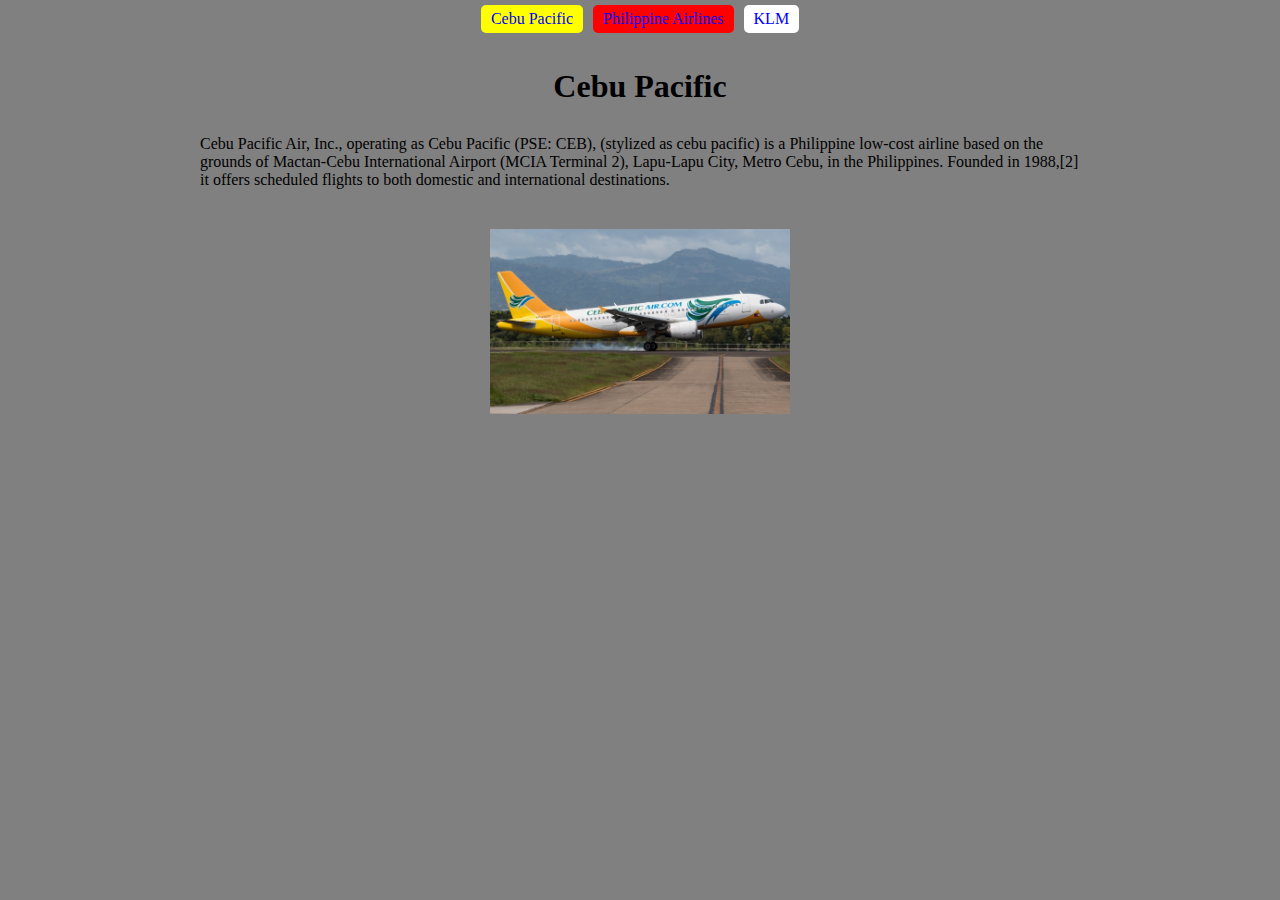
==== cebu.html @ 959eb671 "rename some pages" ====
<!DOCTYPE html>
<html lang="en">
  <head>
    <title>Page Title</title>
    <meta charset="UTF-8" />
    <meta name="viewport" content="width=device-width, initial-scale=1" />
    <link rel="stylesheet" href="styles.css" />
  </head>
  <body>
    <div class="nav">
      <div class="cebu button"><a href="cebu.html">Cebu Pacific</a></div>
      <div class="philippine button">
        <a href="phil.html">Philippine Airlines</a>
      </div>
      <div class="klm button"><a href="klm.html">KLM</a></div>
    </div>
    <h1>Cebu Pacific</h1>
    <p>
      Cebu Pacific Air, Inc., operating as Cebu Pacific (PSE: CEB), (stylized as
      cebu pacific) is a Philippine low-cost airline based on the grounds of
      Mactan-Cebu International Airport (MCIA Terminal 2), Lapu-Lapu City, Metro
      Cebu, in the Philippines. Founded in 1988,[2] it offers scheduled flights
      to both domestic and international destinations.
    </p>
    <div class="cebu-img"></div>
  </body>
</html>
---- styles.css ----
* {
  margin: 0;
  padding: 0;
}

body {
  background-color: grey;
  display: flex;
  justify-content: center;
  flex-direction: column;
  align-items: center;
}

.nav {
  display: flex;
}

.button {
  display: flex;
  justify-content: center;
  align-items: center;
  padding-top: 5px;
  padding-bottom: 5px;
  padding-left: 10px;
  padding-right: 10px;
  margin: 5px;
  border-radius: 5px;
}

a {
  text-decoration: none;
  color: inherit;
}

.cebu {
  background-color: yellow;
  color: blue;
}

.philippine {
  background-color: red;
  color: blue;
}

.klm {
  background-color: white;
  color: blue;
}

.cebu-img {
  width: 300px;
  height: 200px;
  background-image: url(img/cebu-airplane.jpg);
  background-size: contain;
  background-repeat: no-repeat;
  margin: 40px;
}

.phil-img {
  width: 300px;
  height: 200px;
  background-image: url(img/phil-airplane.jpg);
  background-size: contain;
  background-repeat: no-repeat;
  margin: 40px;
}

.klm-img {
  width: 300px;
  height: 200px;
  background-image: url(img/klm.jpeg);
  background-size: contain;
  background-repeat: no-repeat;
  margin: 40px;
}

p {
  margin-top: 30px;
  margin-bottom: 0px;
  margin-left: 200px;
  margin-right: 200px;
}

h1 {
  margin-top: 30px;
}
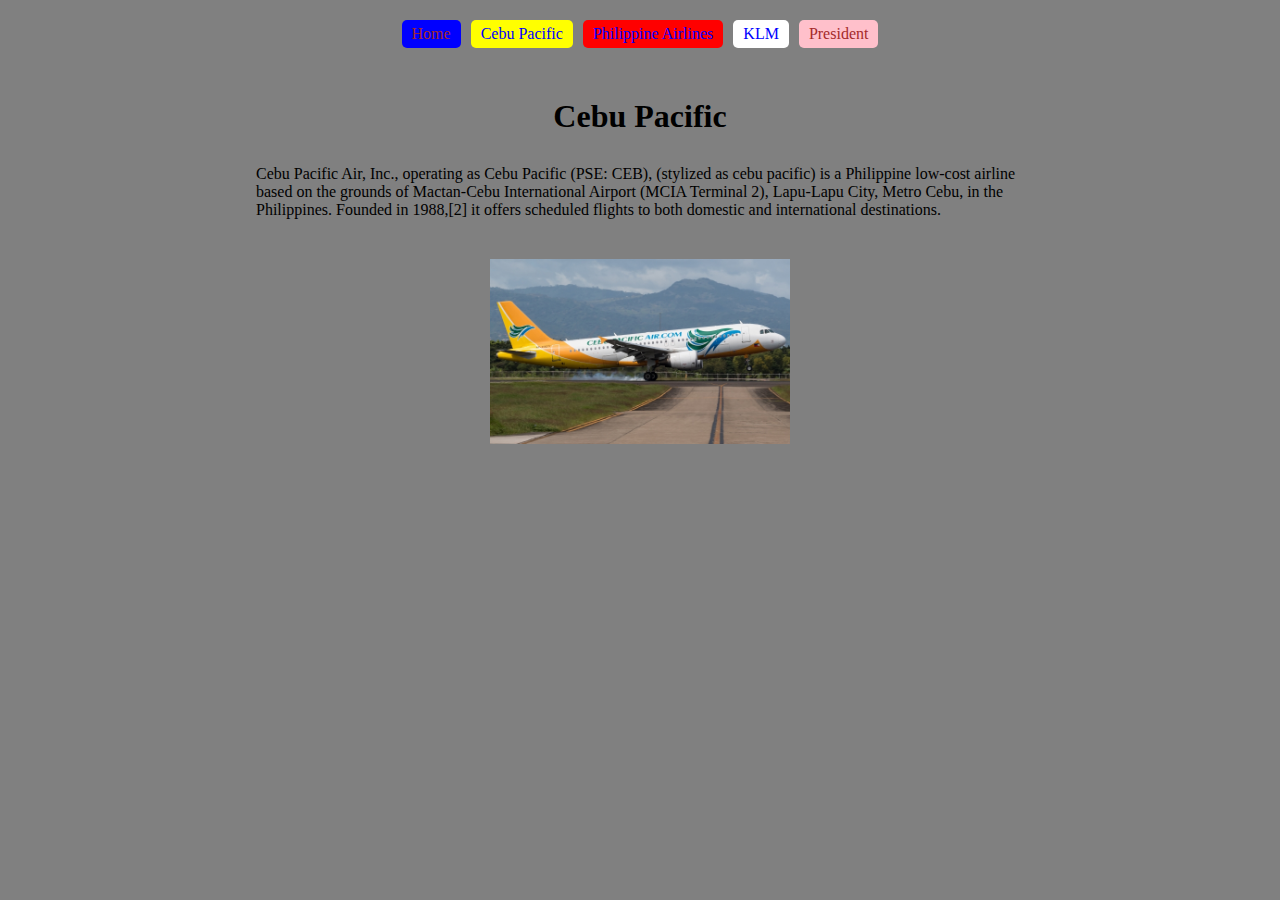
==== commit 43d7355f: "added zai page and presidents page" ====
--- a/cebu.html
+++ b/cebu.html
@@ -1,18 +1,20 @@
 <!DOCTYPE html>
 <html lang="en">
   <head>
-    <title>Page Title</title>
+    <title>Cebu Pacific</title>
     <meta charset="UTF-8" />
     <meta name="viewport" content="width=device-width, initial-scale=1" />
     <link rel="stylesheet" href="styles.css" />
   </head>
   <body>
     <div class="nav">
+      <div class="home button"><a href="index.html">Home</a></div>
       <div class="cebu button"><a href="cebu.html">Cebu Pacific</a></div>
       <div class="philippine button">
         <a href="phil.html">Philippine Airlines</a>
       </div>
       <div class="klm button"><a href="klm.html">KLM</a></div>
+      <div class="president button"><a href="president.html">President</a></div>
     </div>
     <h1>Cebu Pacific</h1>
     <p>
--- a/styles.css
+++ b/styles.css
@@ -6,13 +6,43 @@
 body {
   background-color: grey;
   display: flex;
-  justify-content: center;
+  align-items: center;
   flex-direction: column;
-  align-items: center;
 }
 
 .nav {
   display: flex;
+  align-items: center;
+  margin-bottom: 15px;
+  margin-top: 15px;
+}
+
+.main {
+  display: flex;
+  flex: 0 0 100%;
+  align-self: stretch;
+}
+
+.side-nav {
+  flex: 0 0 auto;
+  background-color: green;
+  flex-direction: column;
+  padding: 10px;
+}
+
+button {
+  display: block;
+  margin-bottom: 10px;
+  width: 100%;
+  padding: 5px;
+  border-radius: 5px;
+}
+
+.content {
+  background-color: honeydew;
+  flex: 1 0 auto;
+  flex-direction: column;
+  align-items: center;
 }
 
 .button {
@@ -25,6 +55,8 @@
   padding-right: 10px;
   margin: 5px;
   border-radius: 5px;
+  cursor: pointer;
+  background-color: gray;
 }
 
 a {
@@ -32,6 +64,11 @@
   color: inherit;
 }
 
+.home {
+  background-color: blue;
+  color: brown;
+}
+
 .cebu {
   background-color: yellow;
   color: blue;
@@ -47,6 +84,21 @@
   color: blue;
 }
 
+.president {
+  background-color: pink;
+  color: brown;
+}
+
+.title-container {
+  display: flex;
+  justify-content: center;
+}
+
+.img-container {
+  display: flex;
+  justify-content: center;
+}
+
 .cebu-img {
   width: 300px;
   height: 200px;
@@ -68,7 +120,160 @@
 .klm-img {
   width: 300px;
   height: 200px;
-  background-image: url(img/klm.jpeg);
+  background-image: url(img/klm.jpg);
+  background-size: contain;
+  background-repeat: no-repeat;
+  margin: 40px;
+}
+
+.zai-img {
+  width: 300px;
+  height: 900px;
+  background-image: url(img/zai.jpg);
+  background-size: contain;
+  background-repeat: no-repeat;
+  margin: 40px;
+}
+
+.pres-1-img {
+  width: 300px;
+  height: 900px;
+  background-image: url(img/pres-1.jpg);
+  background-size: contain;
+  background-repeat: no-repeat;
+  margin: 40px;
+}
+
+.pres-2-img {
+  width: 300px;
+  height: 900px;
+  background-image: url(img/pres-2.jpg);
+  background-size: contain;
+  background-repeat: no-repeat;
+  margin: 40px;
+}
+
+.pres-3-img {
+  width: 300px;
+  height: 900px;
+  background-image: url(img/pres-3.jpg);
+  background-size: contain;
+  background-repeat: no-repeat;
+  margin: 40px;
+}
+
+.pres-4-img {
+  width: 300px;
+  height: 900px;
+  background-image: url(img/pres-4.jpg);
+  background-size: contain;
+  background-repeat: no-repeat;
+  margin: 40px;
+}
+
+.pres-5-img {
+  width: 300px;
+  height: 900px;
+  background-image: url(img/pres-5.jpg);
+  background-size: contain;
+  background-repeat: no-repeat;
+  margin: 40px;
+}
+
+.pres-6-img {
+  width: 300px;
+  height: 900px;
+  background-image: url(img/pres-6.jpg);
+  background-size: contain;
+  background-repeat: no-repeat;
+  margin: 40px;
+}
+
+.pres-7-img {
+  width: 300px;
+  height: 900px;
+  background-image: url(img/pres-7.jpg);
+  background-size: contain;
+  background-repeat: no-repeat;
+  margin: 40px;
+}
+
+.pres-8-img {
+  width: 300px;
+  height: 900px;
+  background-image: url(img/pres-8.jpg);
+  background-size: contain;
+  background-repeat: no-repeat;
+  margin: 40px;
+}
+
+.pres-9-img {
+  width: 300px;
+  height: 900px;
+  background-image: url(img/pres-9.jpg);
+  background-size: contain;
+  background-repeat: no-repeat;
+  margin: 40px;
+}
+
+.pres-10-img {
+  width: 300px;
+  height: 900px;
+  background-image: url(img/pres-10.jpg);
+  background-size: contain;
+  background-repeat: no-repeat;
+  margin: 40px;
+}
+
+.pres-11-img {
+  width: 300px;
+  height: 900px;
+  background-image: url(img/pres-11.jpg);
+  background-size: contain;
+  background-repeat: no-repeat;
+  margin: 40px;
+}
+
+.pres-12-img {
+  width: 300px;
+  height: 900px;
+  background-image: url(img/pres-12.jpg);
+  background-size: contain;
+  background-repeat: no-repeat;
+  margin: 40px;
+}
+
+.pres-13-img {
+  width: 300px;
+  height: 900px;
+  background-image: url(img/pres-13.jpg);
+  background-size: contain;
+  background-repeat: no-repeat;
+  margin: 40px;
+}
+
+.pres-14-img {
+  width: 300px;
+  height: 900px;
+  background-image: url(img/pres-14.jpg);
+  background-size: contain;
+  background-repeat: no-repeat;
+  margin: 40px;
+}
+
+.pres-15-img {
+  width: 300px;
+  height: 900px;
+  background-image: url(img/pres-15.jpg);
+  background-size: contain;
+  background-repeat: no-repeat;
+  margin: 40px;
+}
+
+.pres-16-img {
+  width: 300px;
+  height: 900px;
+  background-image: url(img/pres-16.jpg);
   background-size: contain;
   background-repeat: no-repeat;
   margin: 40px;
@@ -77,8 +282,13 @@
 p {
   margin-top: 30px;
   margin-bottom: 0px;
-  margin-left: 200px;
-  margin-right: 200px;
+  width: 60%;
+}
+
+@media screen and (max-width: 600px) {
+  p {
+    width: 90%;
+  }
 }
 
 h1 {
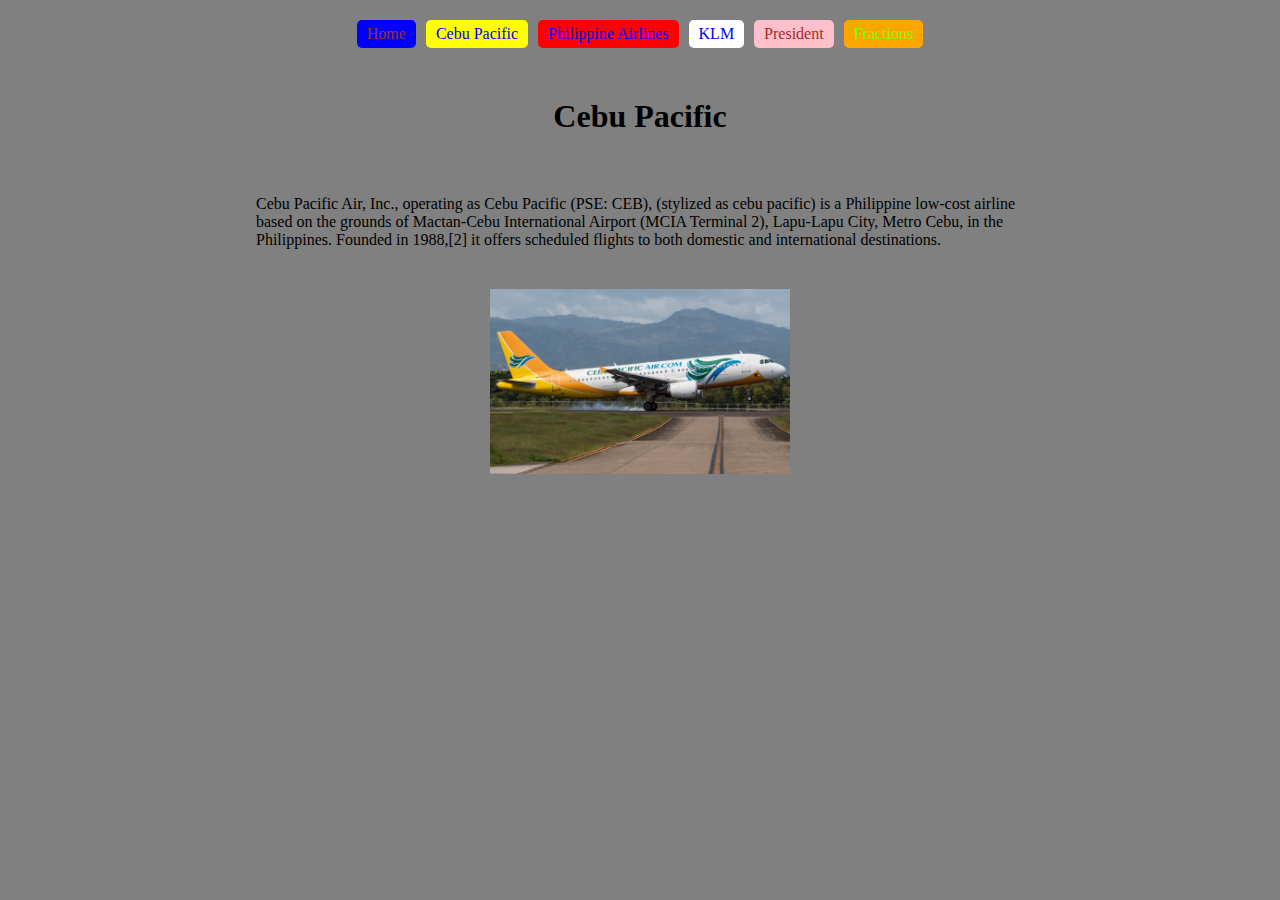
==== commit 50d57893: "add menu" ====
--- a/cebu.html
+++ b/cebu.html
@@ -15,6 +15,7 @@
       </div>
       <div class="klm button"><a href="klm.html">KLM</a></div>
       <div class="president button"><a href="president.html">President</a></div>
+      <div class="fractions button"><a href="fractions.html">Fractions</a></div>
     </div>
     <h1>Cebu Pacific</h1>
     <p>
--- a/styles.css
+++ b/styles.css
@@ -89,6 +89,11 @@
   color: brown;
 }
 
+.fractions {
+  background-color: orange;
+  color: chartreuse;
+}
+
 .title-container {
   display: flex;
   justify-content: center;
@@ -292,5 +297,70 @@
 }
 
 h1 {
-  margin-top: 30px;
-}
+  margin: 30px 0;
+}
+
+#fraction-text {
+  margin-bottom: 20px;
+
+  text-align: center;
+}
+
+#fraction-form {
+  display: flex;
+  flex-direction: column;
+}
+
+.form-group {
+  display: flex;
+  justify-content: space-between;
+  z-index: 5;
+}
+
+#form-line {
+  display: flex;
+  justify-content: flex-end;
+  font-size: 42px;
+  margin-top: -35px;
+  padding-right: 2px;
+}
+
+input {
+  width: 20px;
+  margin-left: 10px;
+}
+
+#fraction-button {
+  margin-top: 20px;
+  width: auto;
+}
+
+.result-container {
+  background-color: white;
+  display: flex;
+  justify-content: center;
+  align-items: center;
+  width: 100px;
+  height: 100px;
+  font-size: 22px;
+  font-weight: 700;
+  border-radius: 5px;
+}
+
+#fraction-container {
+  display: flex;
+  flex-direction: column;
+}
+
+#holenumber {
+  margin-right: 5px;
+  margin-top: 3px;
+}
+
+#fraction-line {
+  margin-top: -22px;
+}
+
+#den {
+  margin-top: -3px;
+}
